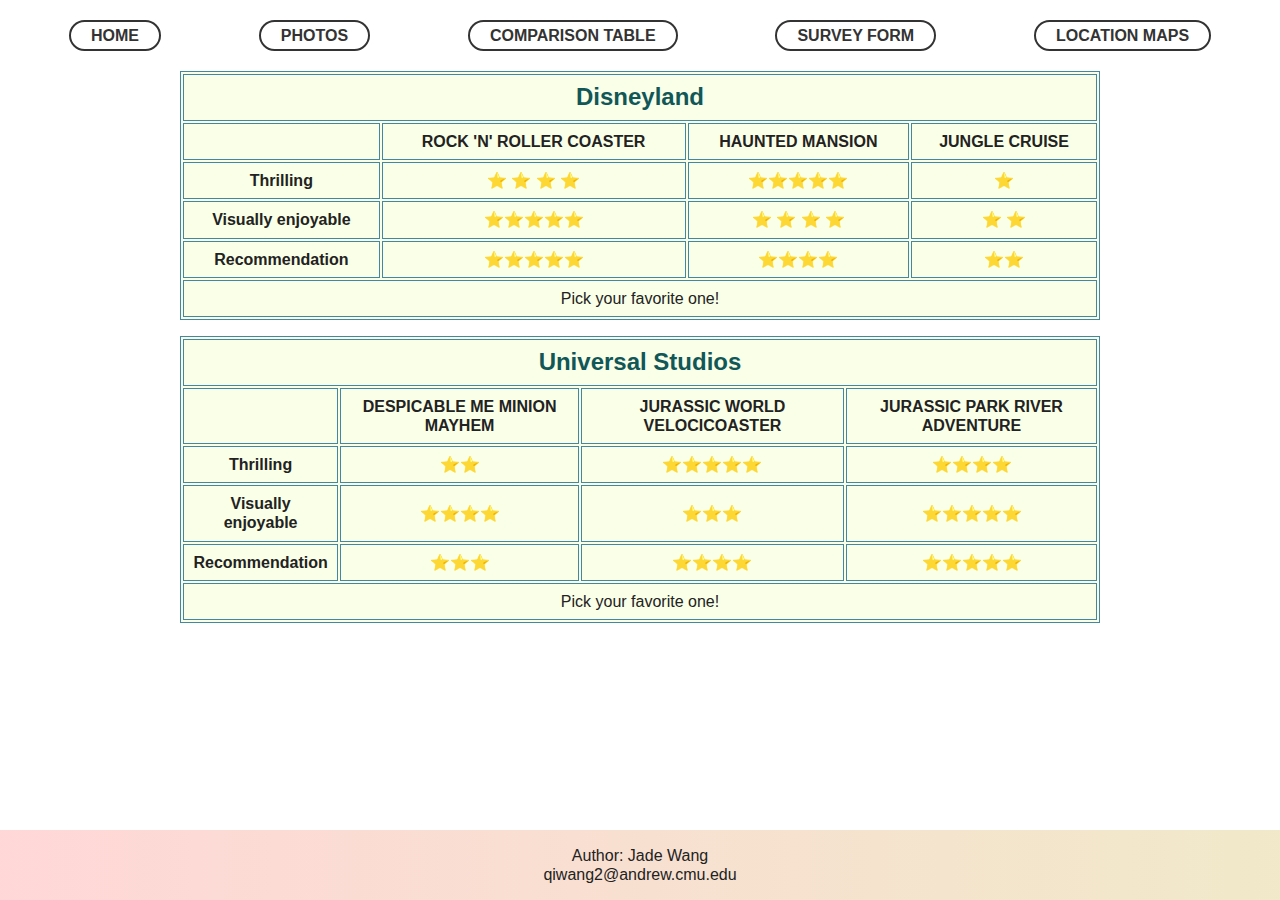
==== page2.html @ c78f7069 "1st commit" ====
<!DOCTYPE html>
<html lang="en">
  <head>
    <!-- meta tages for name, content, description, author, and keywords -->
    <meta charset="UTF-8" />
    <meta
      name="description"
      content="comparison table of rides in Disneyland and Universal Studios"
    />
    <meta name="author" content="Jade Wang" />
    <meta
      name="keywords"
      content="Disneyland, Universal Studios, theme park, rides, attractions, table, comparison"
    />

    <!-- link to css file -->
    <link rel="stylesheet" href="style.css" />

    <title>Comparison Table</title>
  </head>

  <body>
    <main>
      <!-- This is a navigation bar -->
      <nav class="nav">
        <ul class="nav-list">
          <li>
            <a class="nav-link" href="index.html">HOME</a>
          </li>
          <li>
            <a class="nav-link" href="page1.html">PHOTOS</a>
          </li>
          <li>
            <a class="nav-link" href="page2.html">COMPARISON TABLE</a>
          </li>
          <li>
            <a class="nav-link" href="page3.html">SURVEY FORM</a>
          </li>
          <li>
            <a class="nav-link" href="page4.html">LOCATION MAPS</a>
          </li>
        </ul>
      </nav>

      <div class="tables">
        <!-- Table for Disneyland -->
        <table id="table-disney">
          <thead>
            <tr>
              <th scope="col" colspan="4" id="table-disney-heading">
                Disneyland
              </th>
            </tr>
            <tr class="rides">
              <th></th>
              <th scope="col">Rock 'n' Roller Coaster</th>
              <th scope="col">Haunted Mansion</th>
              <th scope="col">Jungle Cruise</th>
            </tr>
          </thead>
          <tbody>
            <tr>
              <th scope="row">Thrilling</th>
              <td>&#x2B50; &#x2B50; &#x2B50; &#x2B50;</td>
              <td>&#x2B50;&#x2B50;&#x2B50;&#x2B50;&#x2B50;</td>
              <td>&#x2B50;</td>
            </tr>
            <tr>
              <th scope="row">Visually enjoyable</th>
              <td>&#x2B50;&#x2B50;&#x2B50;&#x2B50;&#x2B50;</td>
              <td>&#x2B50; &#x2B50; &#x2B50; &#x2B50;</td>
              <td>&#x2B50; &#x2B50;</td>
            </tr>
            <tr>
              <th scope="row">Recommendation</th>
              <td>&#x2B50;&#x2B50;&#x2B50;&#x2B50;&#x2B50;</td>
              <td>&#x2B50;&#x2B50;&#x2B50;&#x2B50;</td>
              <td>&#x2B50;&#x2B50;</td>
            </tr>
          </tbody>
          <tfoot>
            <tr>
              <td colspan="4">Pick your favorite one!</td>
            </tr>
          </tfoot>
        </table>

        <!-- Table for Universal Studios -->
        <table id="table-universal">
          <thead>
            <tr>
              <th scope="col" colspan="4" id="table-universal-heading">
                Universal Studios
              </th>
            </tr>
            <tr class="rides">
              <th></th>
              <th scope="col">Despicable Me Minion Mayhem</th>
              <th scope="col">Jurassic World VelociCoaster</th>
              <th scope="col">Jurassic Park River Adventure</th>
            </tr>
          </thead>
          <tbody>
            <tr>
              <th scope="row">Thrilling</th>
              <td>&#x2B50;&#x2B50;</td>
              <td>&#x2B50;&#x2B50;&#x2B50;&#x2B50;&#x2B50;</td>
              <td>&#x2B50;&#x2B50;&#x2B50;&#x2B50;</td>
            </tr>
            <tr>
              <th scope="row">Visually enjoyable</th>
              <td>&#x2B50;&#x2B50;&#x2B50;&#x2B50;</td>
              <td>&#x2B50;&#x2B50;&#x2B50;</td>
              <td>&#x2B50;&#x2B50;&#x2B50;&#x2B50;&#x2B50;</td>
            </tr>
            <tr>
              <th scope="row">Recommendation</th>
              <td>&#x2B50;&#x2B50;&#x2B50;</td>
              <td>&#x2B50;&#x2B50;&#x2B50;&#x2B50;</td>
              <td>&#x2B50;&#x2B50;&#x2B50;&#x2B50;&#x2B50;</td>
            </tr>
          </tbody>
          <tfoot>
            <tr>
              <td colspan="4">Pick your favorite one!</td>
            </tr>
          </tfoot>
        </table>
      </div>
    </main>

    <!-- This is the footer -->
    <div class="footer">
      <p>
        Author: Jade Wang<br />
        <a href="mailto:qiwang2@andrew.cmu.edu" class="email"
          >qiwang2@andrew.cmu.edu</a
        >
      </p>
    </div>
  </body>
</html>
---- style.css ----
/* General */

* {
  padding: 0;
  margin: 0;
  box-sizing: border-box;
}

body {
  color: #222;
  font-family: sans-serif;
  line-height: 1.2;
  font-weight: 400;
  text-align: center;
  position: relative;
  min-height: 100vh;
  padding-bottom: 16px;
}

main {
  margin: 0 auto;
}

.footer {
  position: absolute;
  bottom: 0;
  width: 100%;
  padding: 16px;
  display: flex;
  align-items: center;
  justify-content: center;
  background-image: linear-gradient(
    to right,
    rgba(255, 176, 176, 0.5),
    rgb(226, 210, 148, 0.5)
  );
}

.email {
  text-decoration: none;
  color: #222;
}

/* For nav */

.nav-list {
  list-style: none;
  display: flex;
  align-items: center;
  justify-content: space-around;
  width: 100%;
  padding: 20px;
}

.nav-link:link,
.nav-link:visited {
  display: inline-block;
  text-decoration: none;
  color: #333;
  padding: 4px 20px;
  border-radius: 20px;
  border: 2px solid #333;
  background-color: #fff;
  font-weight: 600;
  transition: all 0.3s;
}

.nav-link:hover,
.nav-link:active {
  background-color: #bef8fa;
  border: 2px solid #bef3fa;
}

/* For index.html (HOME) */

.text-box {
  line-height: 24px;
  margin: 40px;
}

.text-box h1 {
  color: rgb(17, 87, 87);
  margin-bottom: 24px;
}

.important-text {
  font-family: "Handlee";
  font-size: 24px;
  margin: 36px;
  font-weight: 600;
  line-height: 32px;
}

#self-img-box {
  margin-bottom: 120px;
}

#self-img {
  width: 36%;
  border-radius: 2%;
}

/* For page1.html (PHOTOS) */
.disney h2,
.universal h2 {
  margin: 40px 20px 8px 20px;
  color: rgb(17, 87, 87);
  font-size: 24px;
}

.disney,
.universal {
  margin: 0 20px;
}

.universal {
  padding-bottom: 120px;
}

.disney-img {
  display: grid;
  grid-template-columns: 1fr 1fr;
}

.disney-img img {
  width: 100%;
}

.universal-img {
  display: grid;
  grid-template-columns: 1fr 1fr;
}

.universal-img img {
  width: 100%;
}

/* For page2.html (COMPARISON TABLE) */
.tables {
  margin: 0 auto;
  width: 920px;
  display: flex;
  flex-direction: column;
  gap: 16px;
  margin-bottom: 80px;
}

#table-disney,#table-universal{
  background-color: #faffe7;
}

#table-disney-heading,
#table-universal-heading {
  color: rgb(17, 87, 87);
  font-size: 24px;
}

th,
td {
  padding: 8px;
}

table,th,td{
  border: 1px solid rgb(68, 135, 160);
}

thead .rides th {
  text-transform: uppercase;
}
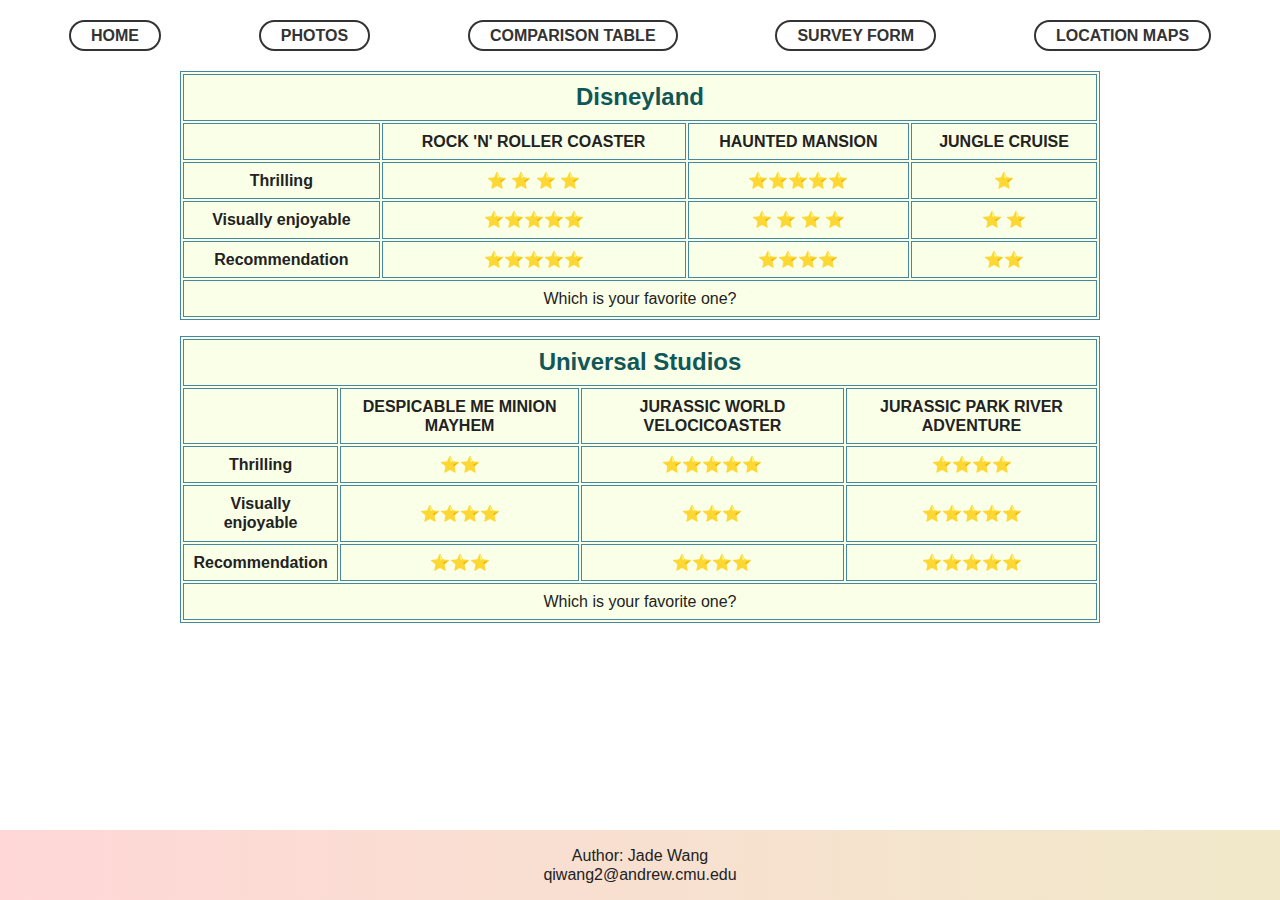
==== commit aaa7c20a: "1st commit" ====
--- a/page2.html
+++ b/page2.html
@@ -51,6 +51,7 @@
                 Disneyland
               </th>
             </tr>
+            <!-- rides in disney -->
             <tr class="rides">
               <th></th>
               <th scope="col">Rock 'n' Roller Coaster</th>
@@ -58,6 +59,7 @@
               <th scope="col">Jungle Cruise</th>
             </tr>
           </thead>
+          <!-- ratings for rides in disney -->
           <tbody>
             <tr>
               <th scope="row">Thrilling</th>
@@ -80,7 +82,7 @@
           </tbody>
           <tfoot>
             <tr>
-              <td colspan="4">Pick your favorite one!</td>
+              <td colspan="4">Which is your favorite one?</td>
             </tr>
           </tfoot>
         </table>
@@ -93,6 +95,7 @@
                 Universal Studios
               </th>
             </tr>
+            <!-- rides in universal studios -->
             <tr class="rides">
               <th></th>
               <th scope="col">Despicable Me Minion Mayhem</th>
@@ -100,6 +103,7 @@
               <th scope="col">Jurassic Park River Adventure</th>
             </tr>
           </thead>
+          <!-- ratings for rides in universal studios -->
           <tbody>
             <tr>
               <th scope="row">Thrilling</th>
@@ -122,7 +126,7 @@
           </tbody>
           <tfoot>
             <tr>
-              <td colspan="4">Pick your favorite one!</td>
+              <td colspan="4">Which is your favorite one?</td>
             </tr>
           </tfoot>
         </table>
